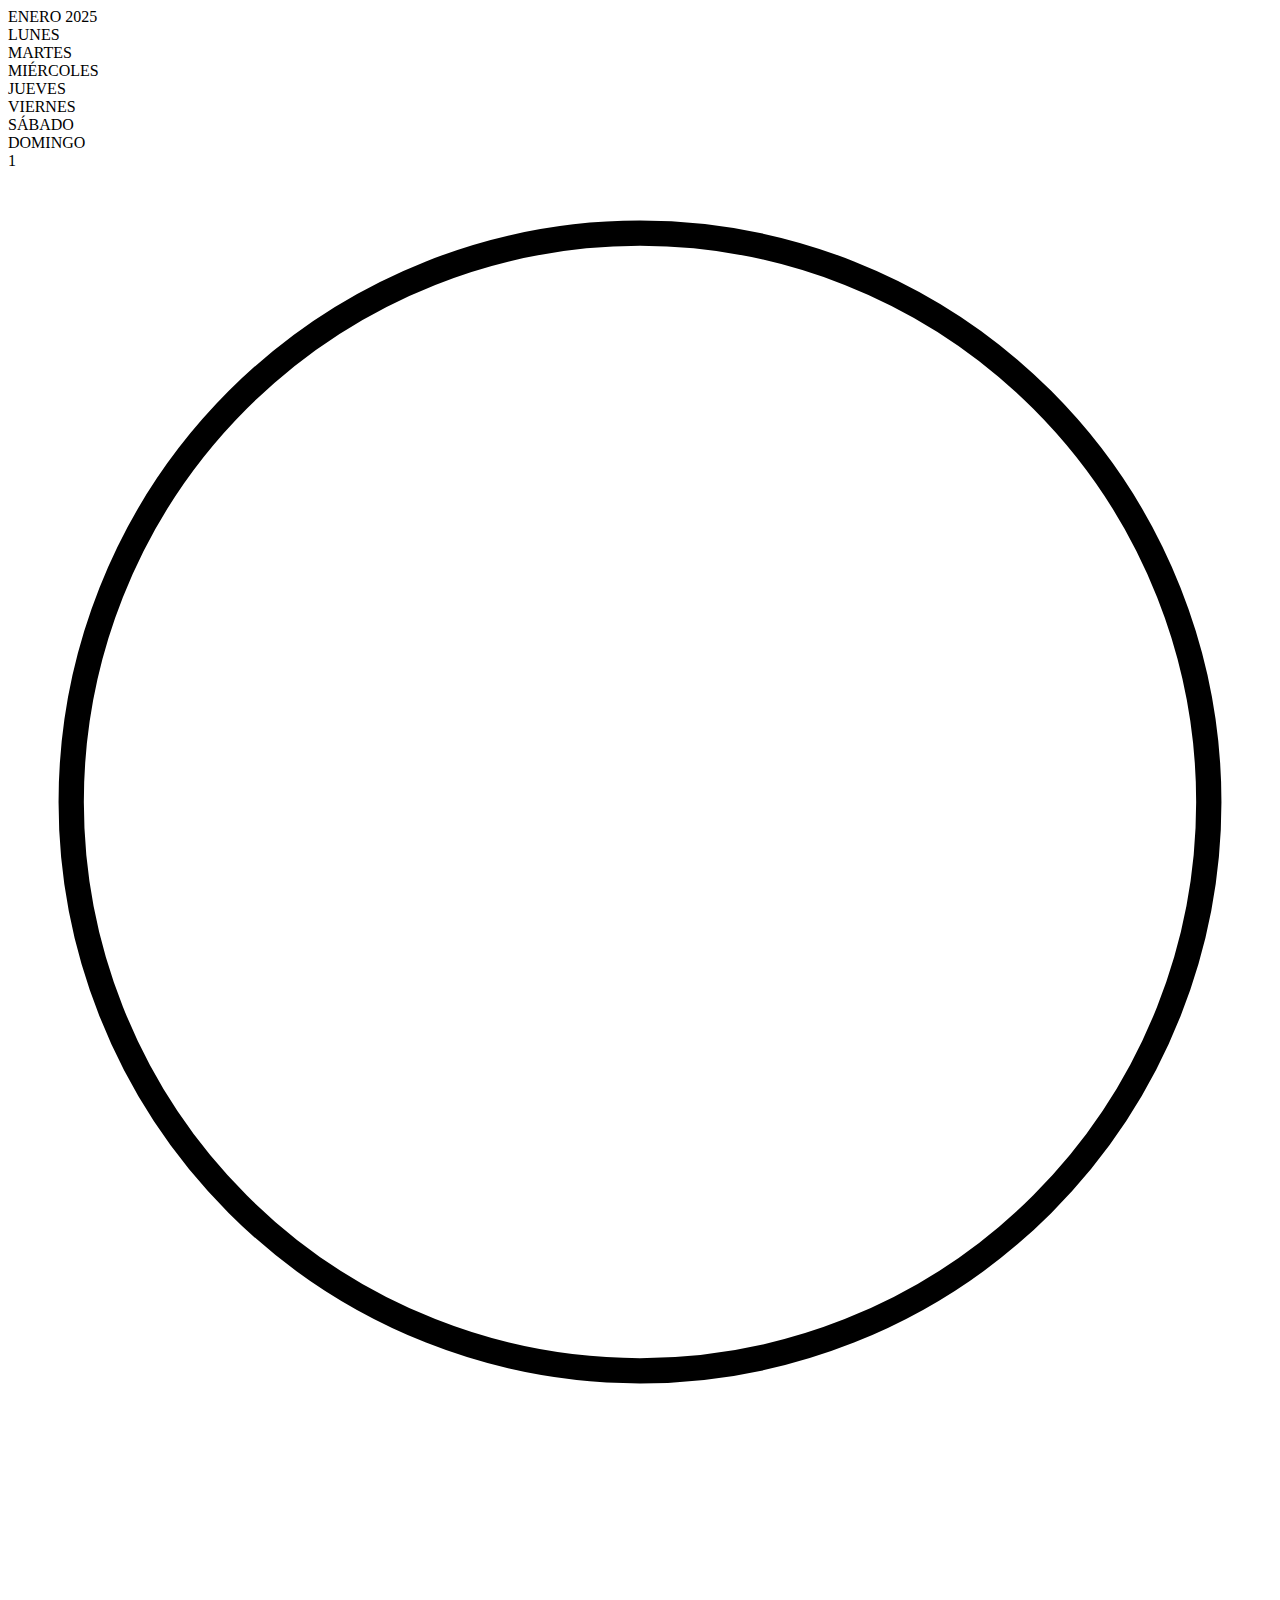
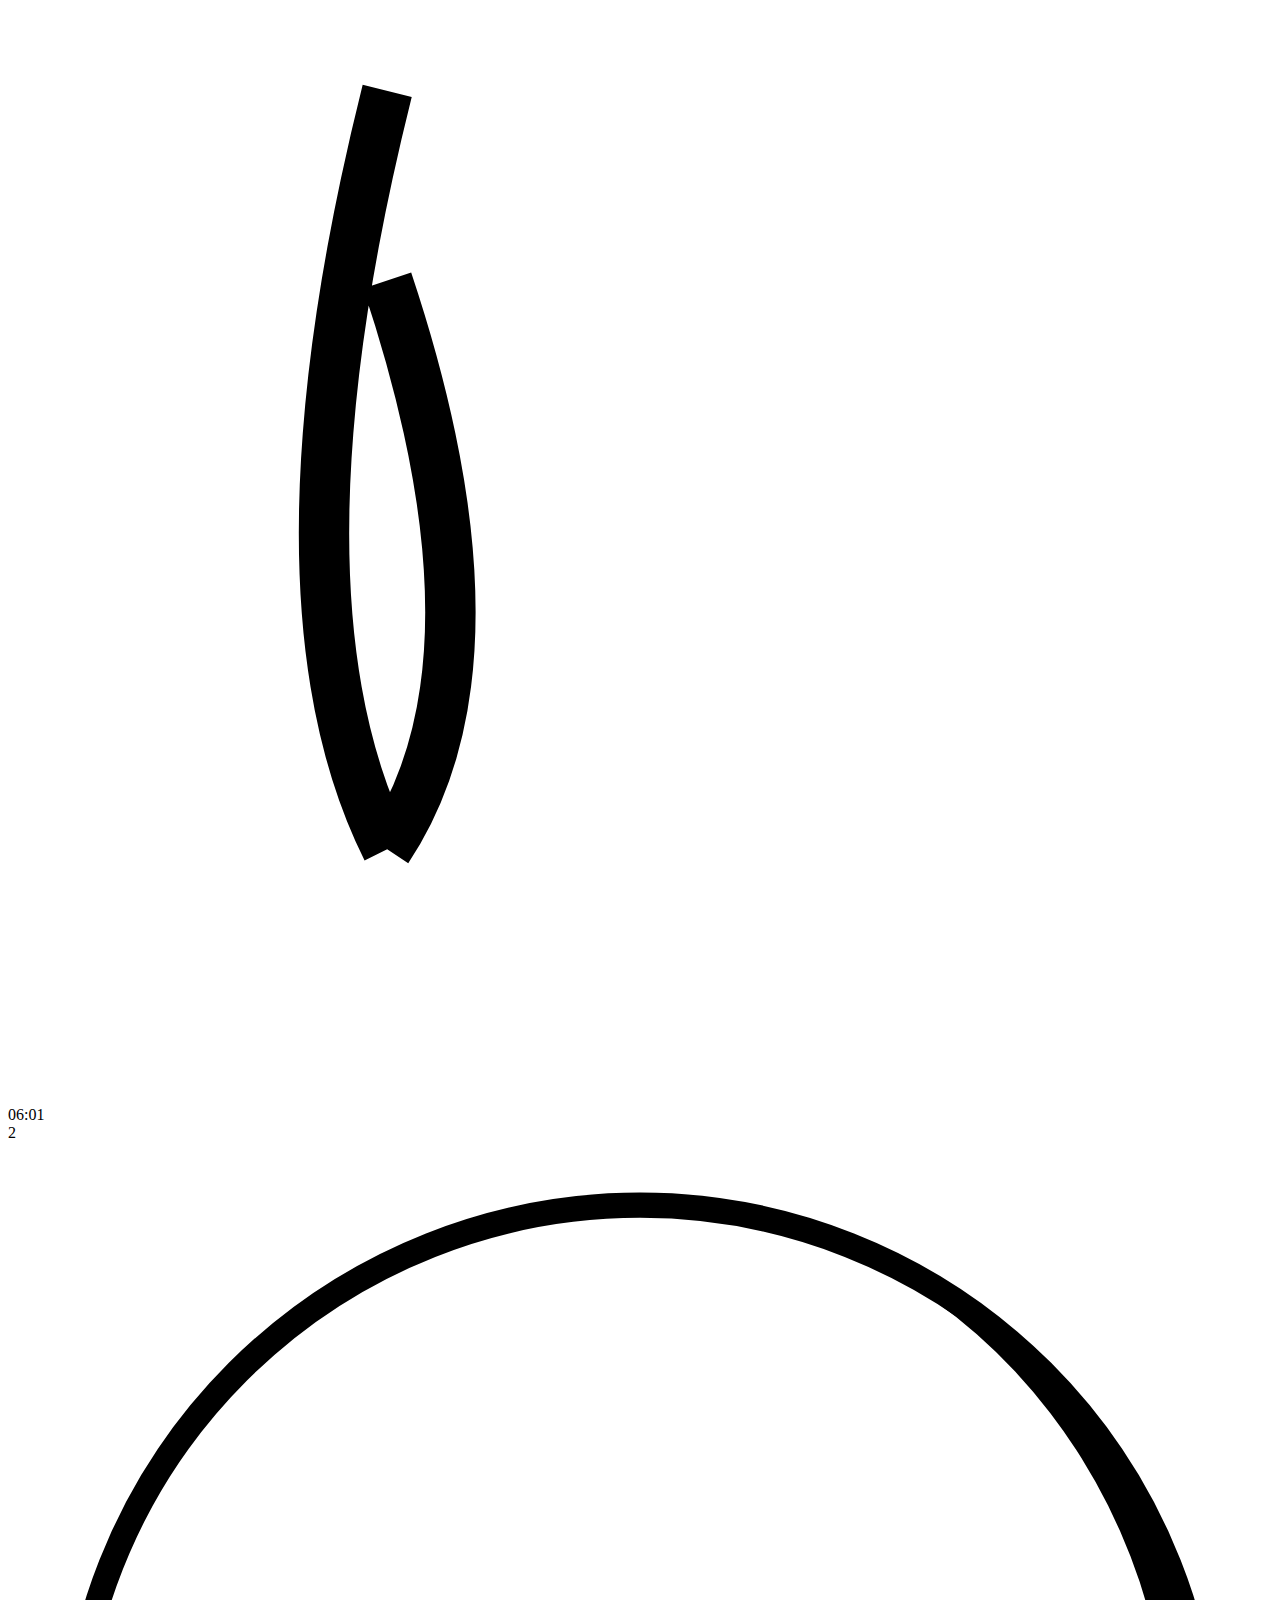
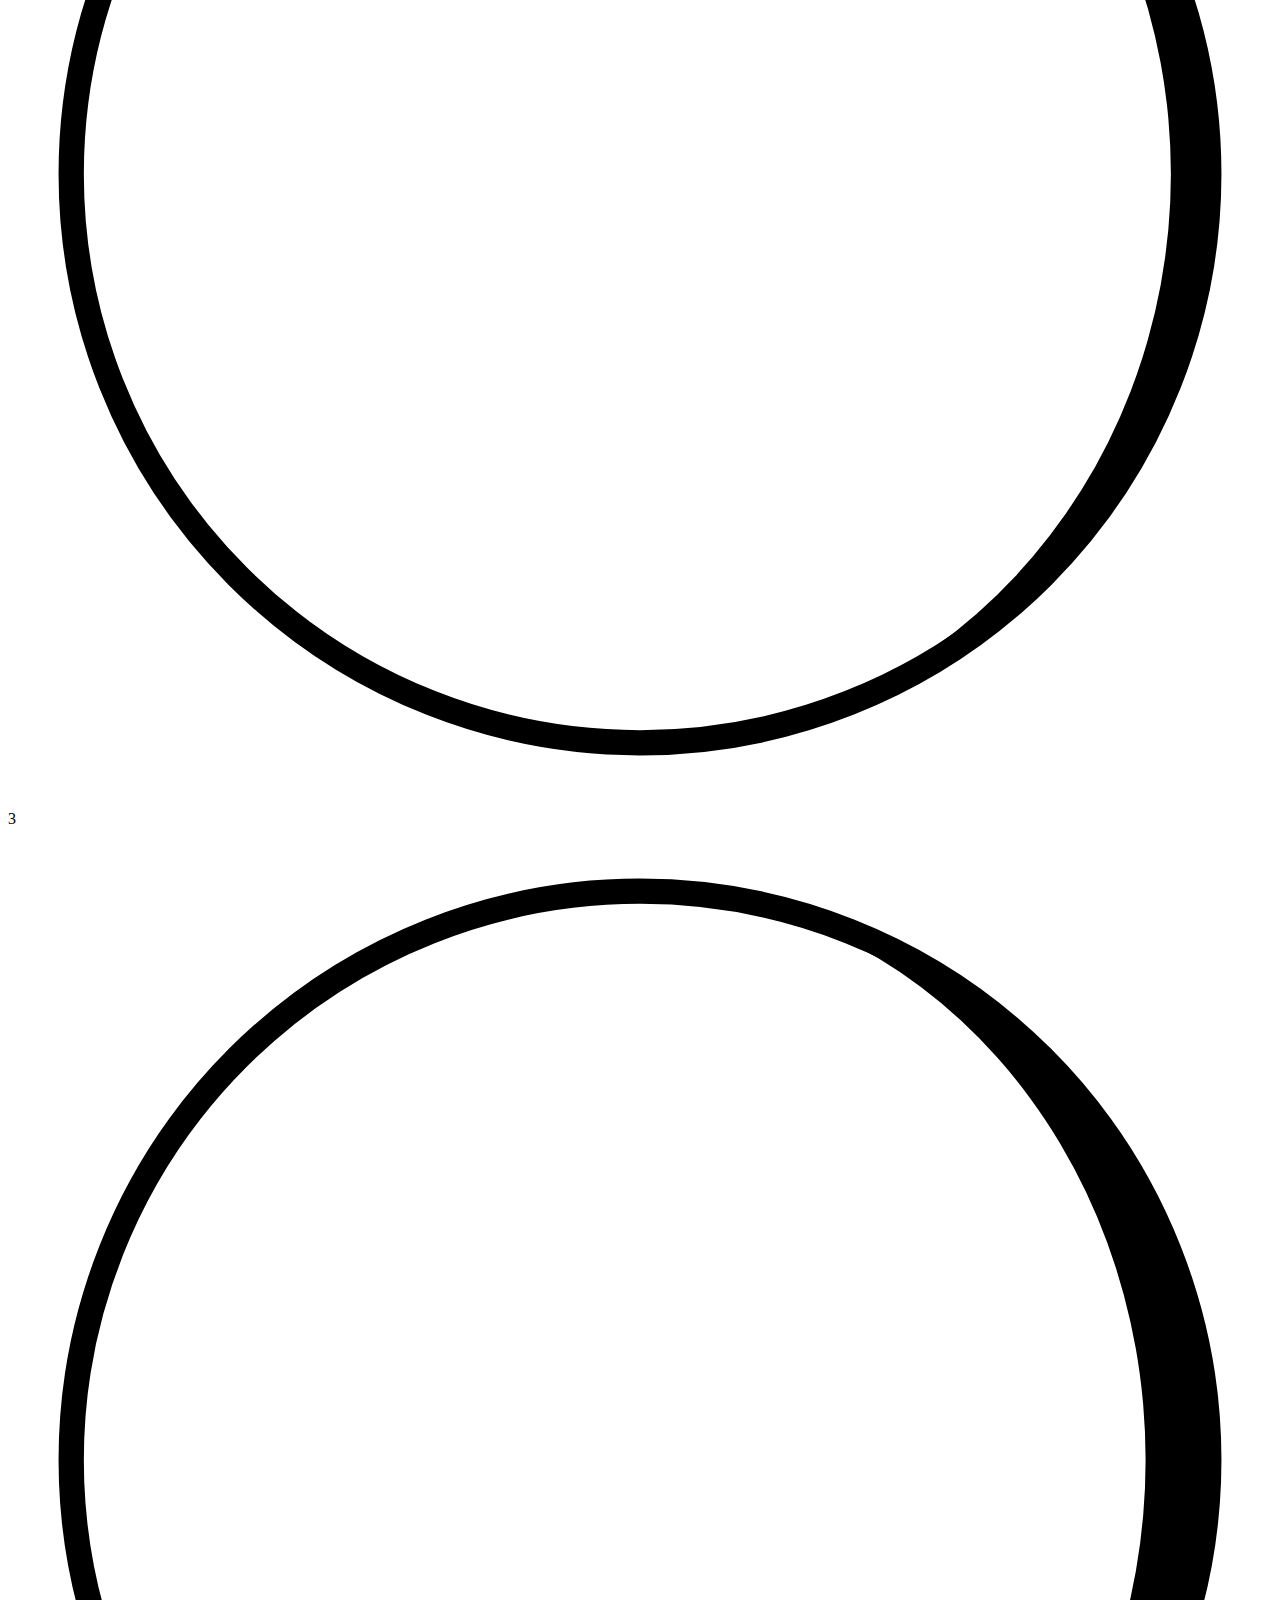
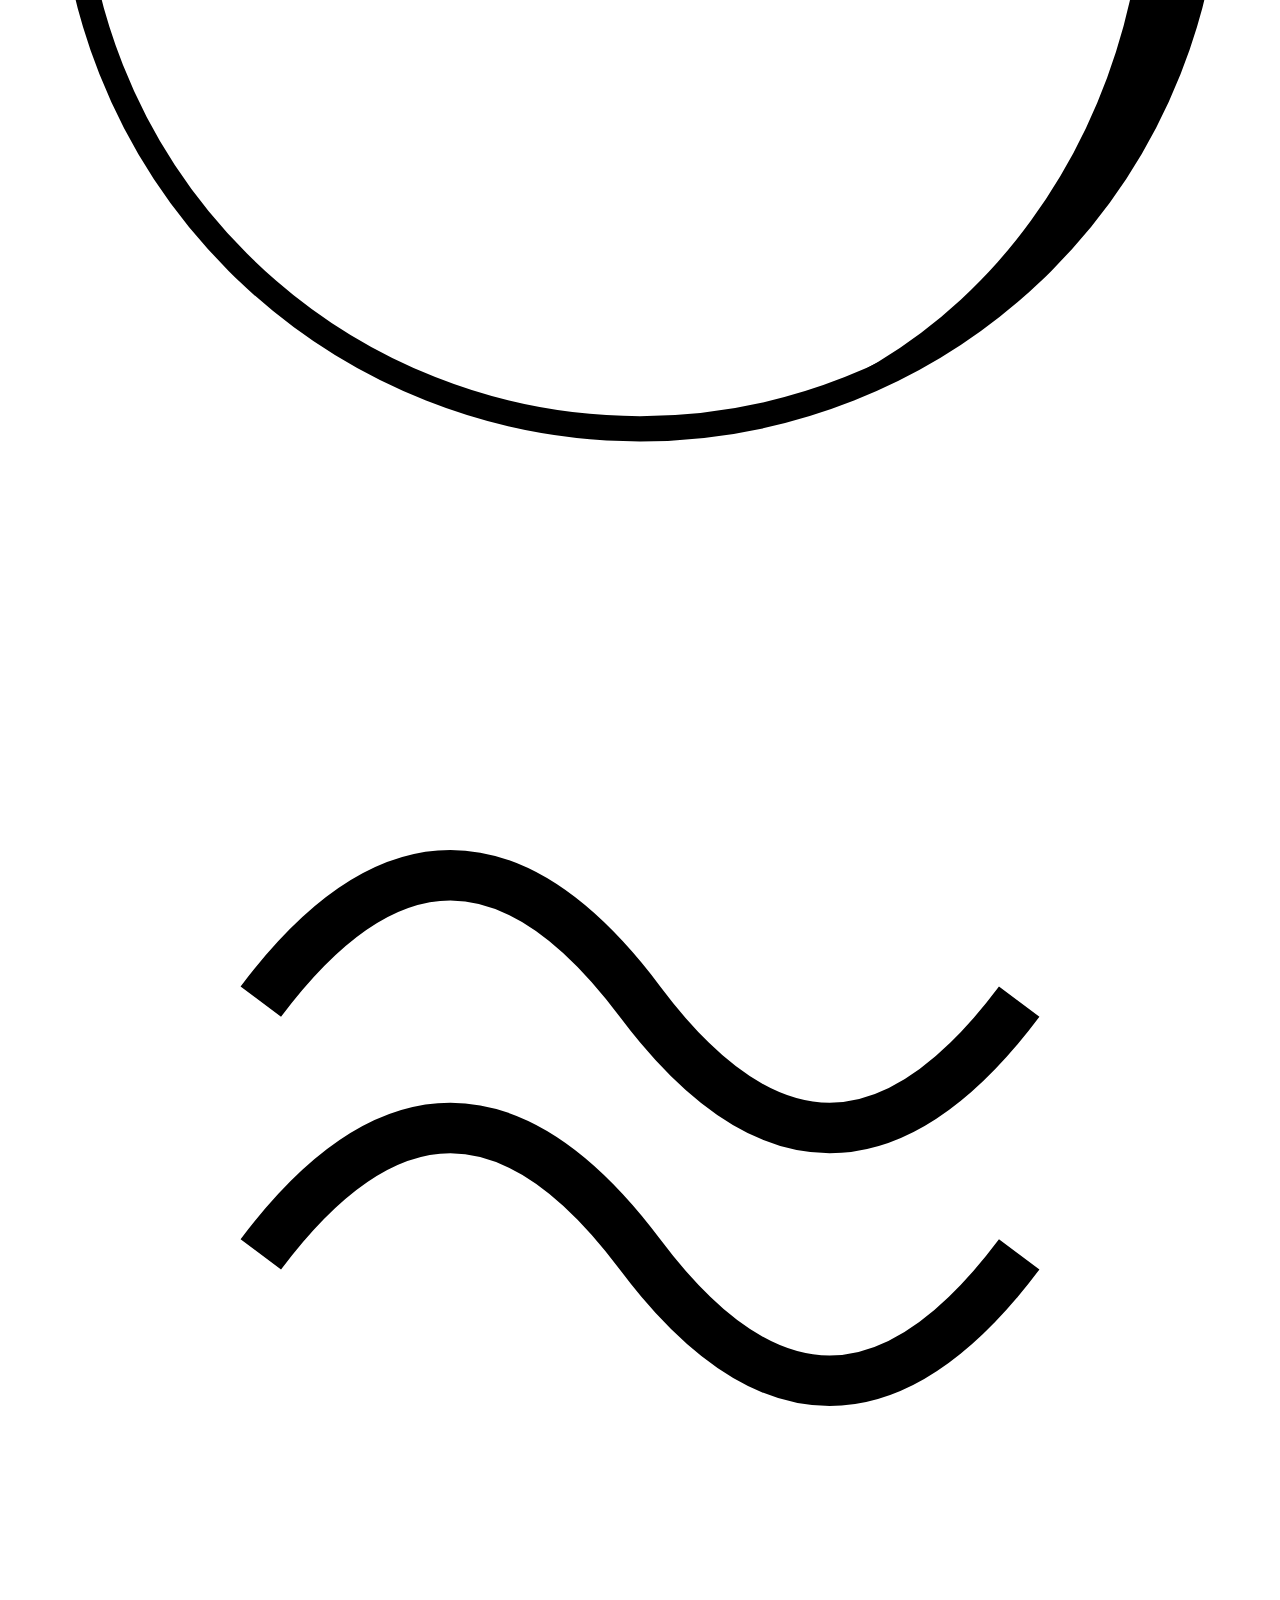
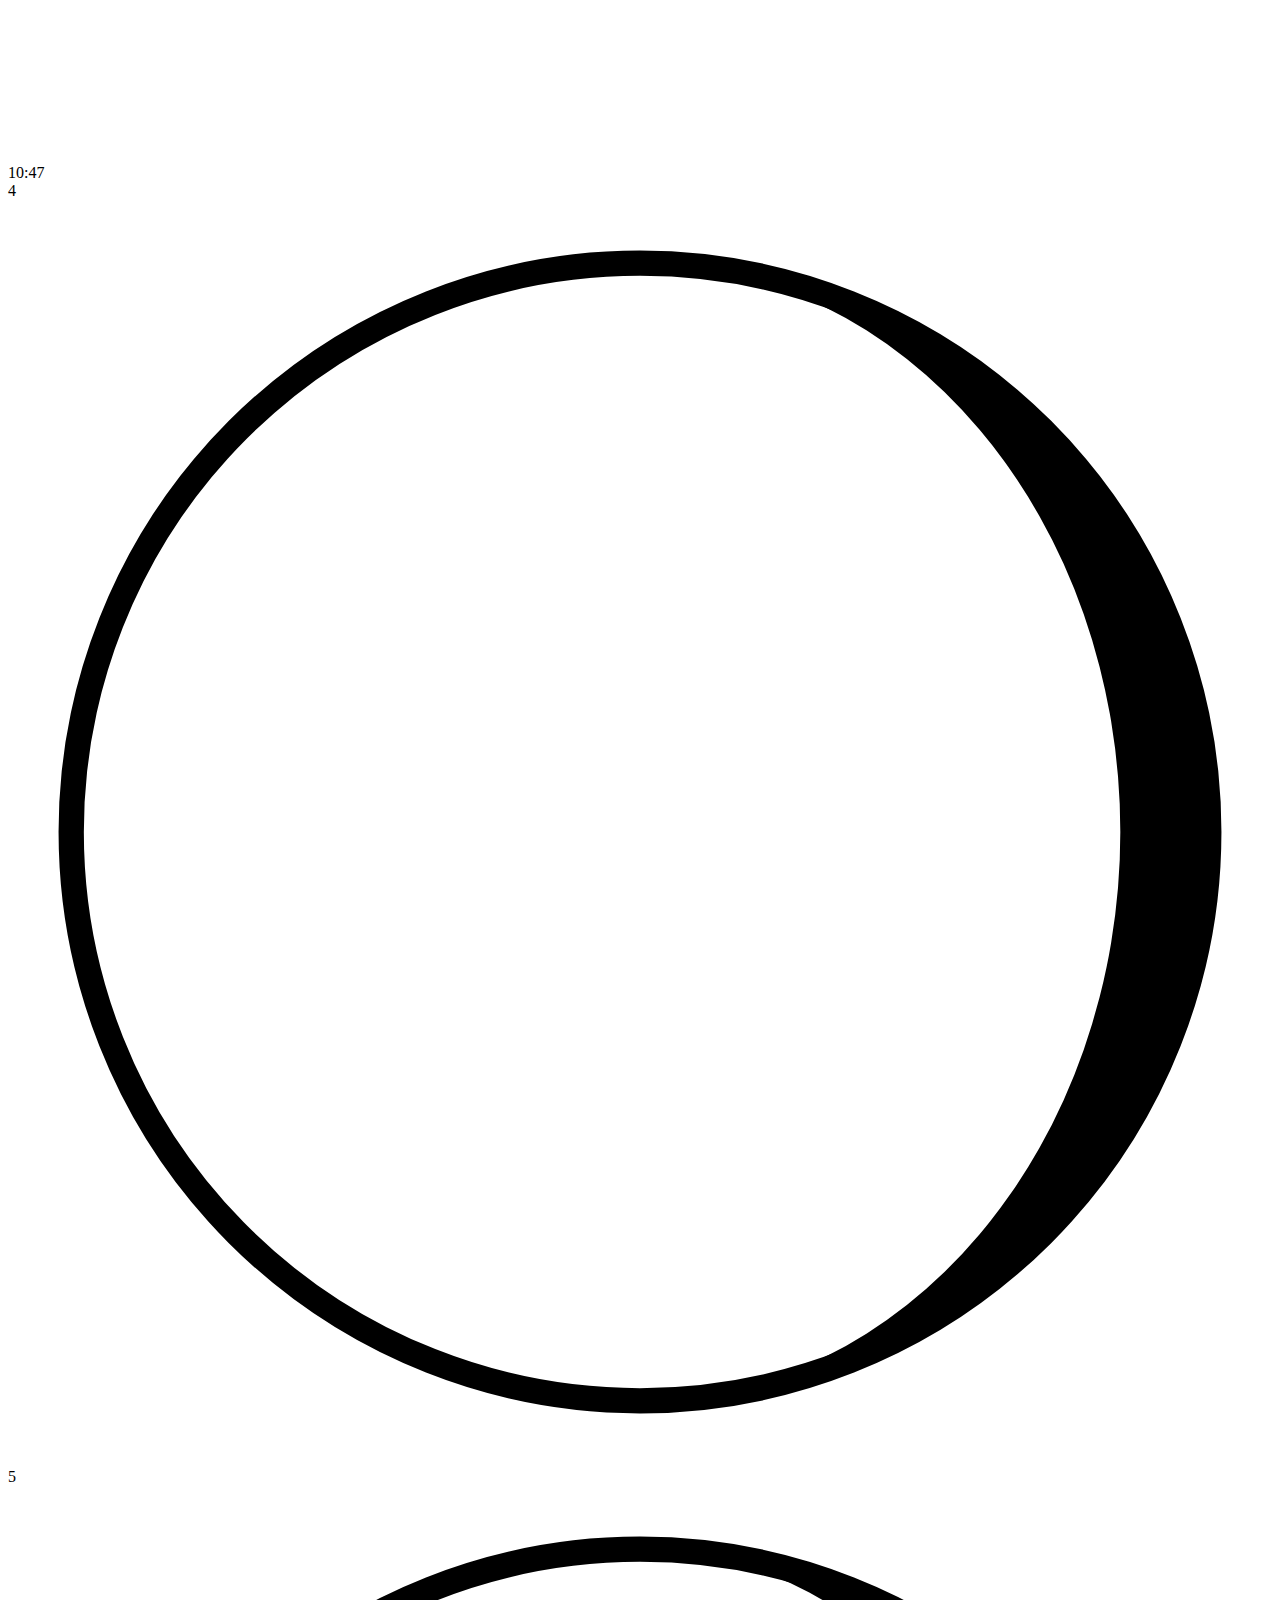
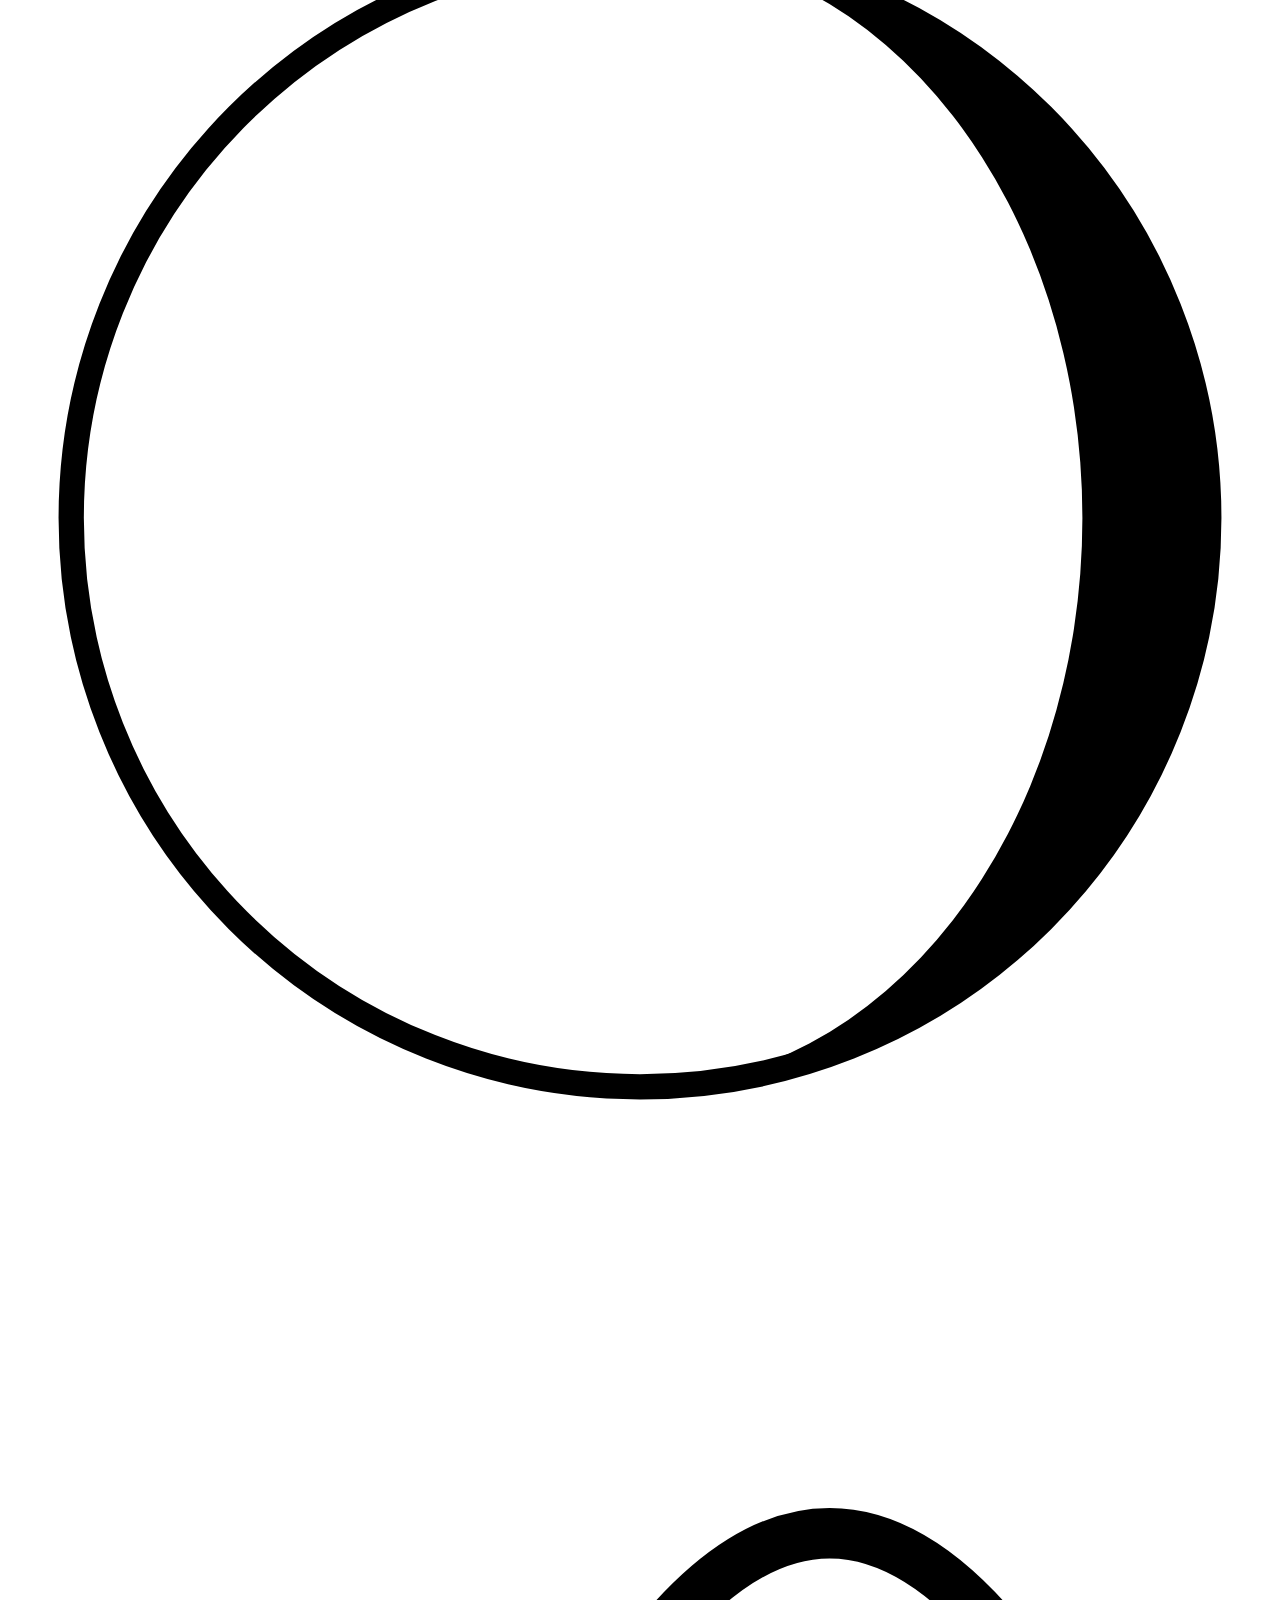
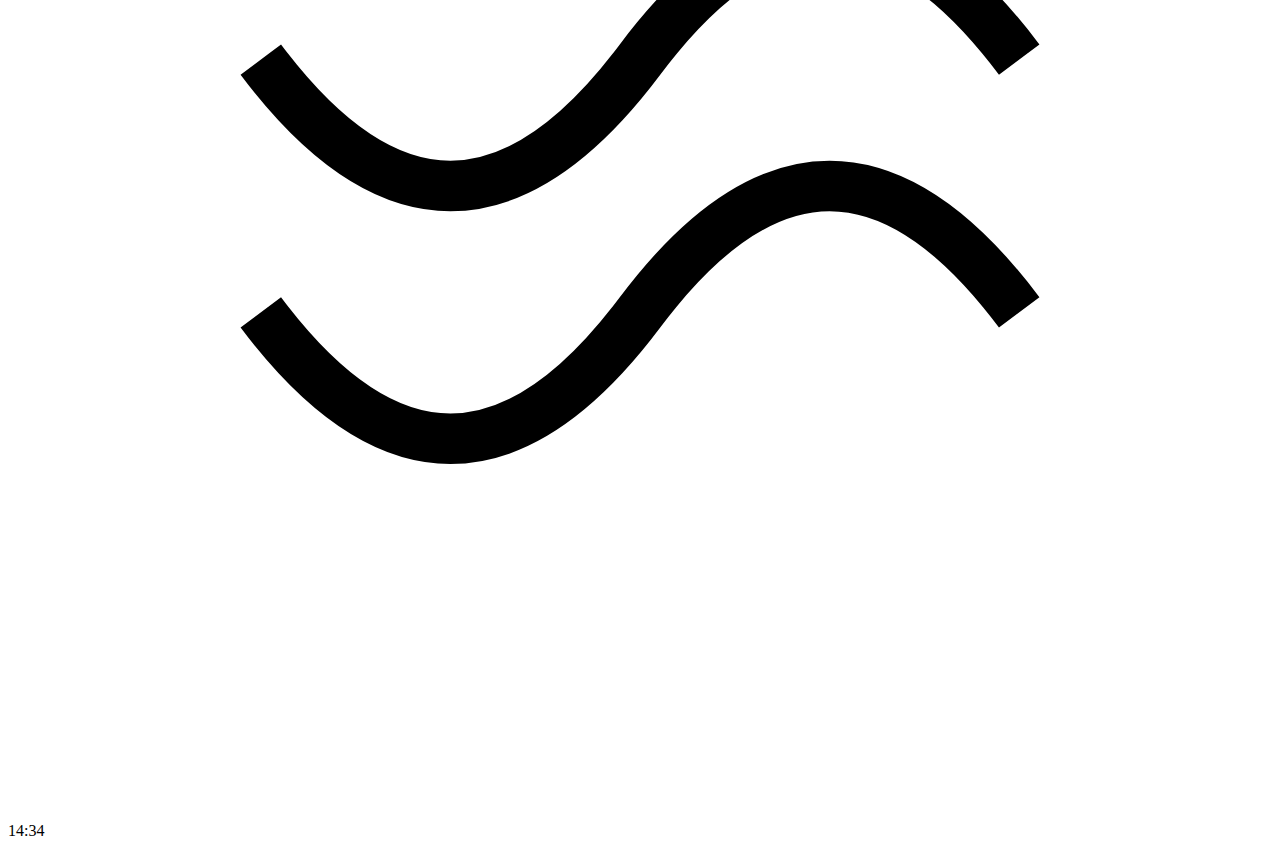
==== index.html @ 614fce53 "Create index.html" ====
<!DOCTYPE html>
<html lang="es">
<head>
  <meta charset="UTF-8">
  <meta name="viewport" content="width=device-width, initial-scale=1.0">
  <title>Calendario Lunar</title>
  <link rel="stylesheet" href="estilos.css">
</head>
<body>
  <div class="calendar">
    <div class="header">ENERO 2025</div>
    <div class="weekdays">
      <div>LUNES</div>
      <div>MARTES</div>
      <div>MIÉRCOLES</div>
      <div>JUEVES</div>
      <div>VIERNES</div>
      <div>SÁBADO</div>
      <div>DOMINGO</div>
    </div>
    <div class="days">
      <!-- Semana 1 -->
      <div class="day empty"></div>
      <div class="day empty"></div>
      <div class="day">
        <div class="date">1</div>
        <svg class="moon-phase" viewBox="0 0 100 100">
          <circle cx="50" cy="50" r="45" fill="none" stroke="black" stroke-width="2"/>
          <path d="M50,5 A45,45 0 1,1 50,95 A45,45 0 1,0 50,5" fill="black"/>
        </svg>
        <div class="bottom-info">
          <svg class="zodiac-sign" viewBox="0 0 100 100">
            <path d="M30,35 Q40,65 30,80 M30,80 Q20,60 30,20" stroke="#000000" fill="none" stroke-width="4"/>
          </svg>
          <div class="transit">06:01</div>
        </div>
      </div>
      <div class="day">
        <div class="date">2</div>
        <svg class="moon-phase" viewBox="0 0 100 100">
          <circle cx="50" cy="50" r="45" fill="none" stroke="black" stroke-width="2"/>
          <path d="M50,5 A45,45 0 1,1 50,95 A42,45 0 1,0 50,5" fill="black"/>
        </svg>
      </div>
      <div class="day">
        <div class="date">3</div>
        <svg class="moon-phase" viewBox="0 0 100 100">
          <circle cx="50" cy="50" r="45" fill="none" stroke="black" stroke-width="2"/>
          <path d="M50,5 A45,45 0 1,1 50,95 A40,45 0 1,0 50,5" fill="black"/>
        </svg>
        <div class="bottom-info">
          <svg class="zodiac-sign" viewBox="0 0 100 100">
            <path d="M20,40 Q35,20 50,40 Q65,60 80,40 M20,60 Q35,40 50,60 Q65,80 80,60" stroke="#000000" fill="none" stroke-width="4"/>
          </svg>
          <div class="transit">10:47</div>
        </div>
      </div>
      <div class="day">
        <div class="date">4</div>
        <svg class="moon-phase" viewBox="0 0 100 100">
          <circle cx="50" cy="50" r="45" fill="none" stroke="black" stroke-width="2"/>
          <path d="M50,5 A45,45 0 1,1 50,95 A38,45 0 1,0 50,5" fill="black"/>
        </svg>
      </div>
      <div class="day">
        <div class="date">5</div>
        <svg class="moon-phase" viewBox="0 0 100 100">
          <circle cx="50" cy="50" r="45" fill="none" stroke="black" stroke-width="2"/>
          <path d="M50,5 A45,45 0 1,1 50,95 A35,45 0 1,0 50,5" fill="black"/>
        </svg>
        <div class="bottom-info">
          <svg class="zodiac-sign" viewBox="0 0 100 100">
            <path d="M20,40 Q35,60 50,40 Q65,20 80,40 M20,60 Q35,80 50,60 Q65,40 80,60" stroke="#000000" fill="none" stroke-width="4"/>
          </svg>
          <div class="transit">14:34</div>
        </div>
      </div>
      <!-- ...
    </div>
  </div>
  <script src="calendar.js"></script>
</body>
</html>
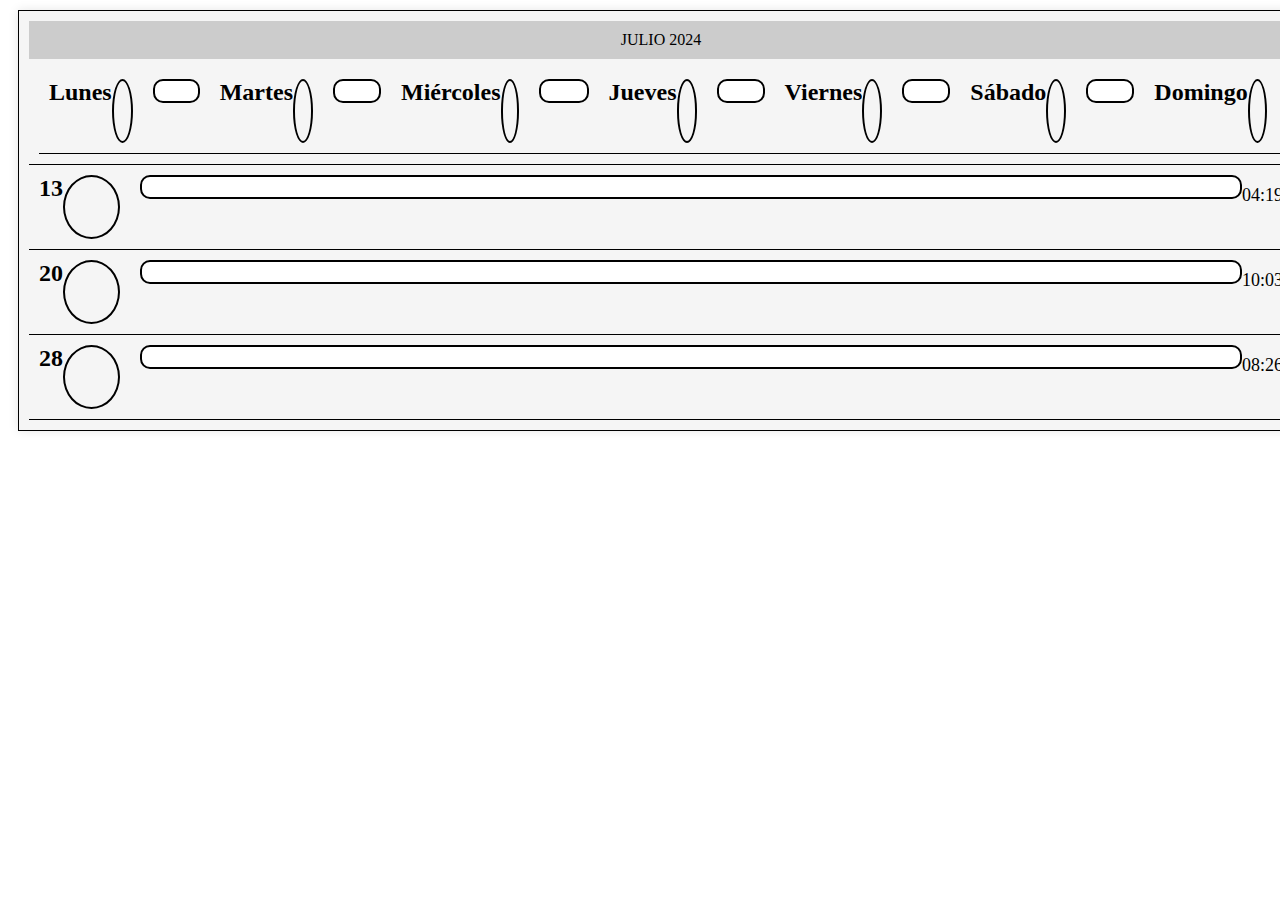
==== commit d4772c12: "Update index.html" ====
--- a/index.html
+++ b/index.html
@@ -1,83 +1,155 @@
 <!DOCTYPE html>
 <html lang="es">
 <head>
-  <meta charset="UTF-8">
-  <meta name="viewport" content="width=device-width, initial-scale=1.0">
-  <title>Calendario Lunar</title>
-  <link rel="stylesheet" href="estilos.css">
+    <meta charset="UTF-8">
+    <meta name="viewport" content="width=device-width, initial-scale=1.0">
+    <title>Calendario</title>
+    <style>
+        .calendar {
+            width: 100%;
+            margin: 10px;
+            padding: 10px;
+            border: 1px solid #000;
+            background-color: #f5f5f5;
+            box-shadow: 0 0 10px rgba(0,0,0,0.1);
+        }
+        .header {
+            background-color: #ccc;
+            padding: 10px;
+            text-align: center;
+        }
+        .weekdays {
+            display: flex;
+            justify-content: space-around;
+            padding: 10px;
+            border-bottom: 1px solid #000;
+            font-size: 18px;
+        }
+        .day {
+            display: flex;
+            justify-content: space-between;
+            padding: 10px;
+            border-bottom: 1px solid #000;
+        }
+        .day .date {
+            font-size: 24px;
+            font-weight: bold;
+        }
+        .day .moon-phase {
+            width: 60px;
+            height: 60px;
+            border-radius: 50%;
+            border: 2px solid #000;
+            margin-right: 20px;
+        }
+        .day .moon-phase circle {
+            stroke: #fff;
+            stroke-width: 2;
+        }
+        .day .bottom-info {
+            text-align: center;
+        }
+        .day .transit {
+            font-size: 18px;
+            color: #000;
+            margin-top: 10px;
+        }
+        .zodiac-sign {
+            width: 100%;
+            height: 20px;
+            background-color: #fff;
+            border: 2px solid #000;
+            border-radius: 10px;
+            font-size: 16px;
+            font-weight: bold;
+        }
+        .zodiac-sign path {
+            stroke: #000;
+            stroke-width: 2;
+        }
+    </style>
 </head>
 <body>
-  <div class="calendar">
-    <div class="header">ENERO 2025</div>
-    <div class="weekdays">
-      <div>LUNES</div>
-      <div>MARTES</div>
-      <div>MIÉRCOLES</div>
-      <div>JUEVES</div>
-      <div>VIERNES</div>
-      <div>SÁBADO</div>
-      <div>DOMINGO</div>
+    <div class="calendar">
+        <div class="header">JULIO 2024</div>
+        <div class="weekdays">
+            <div class="day">
+                <div class="date">Lunes</div>
+                <div class="moon-phase"></div>
+                <div class="zodiac-sign"></div>
+            </div>
+            <div class="day">
+                <div class="date">Martes</div>
+                <div class="moon-phase"></div>
+                <div class="zodiac-sign"></div>
+            </div>
+            <div class="day">
+                <div class="date">Miércoles</div>
+                <div class="moon-phase"></div>
+                <div class="zodiac-sign"></div>
+            </div>
+            <div class="day">
+                <div class="date">Jueves</div>
+                <div class="moon-phase"></div>
+                <div class="zodiac-sign"></div>
+            </div>
+            <div class="day">
+                <div class="date">Viernes</div>
+                <div class="moon-phase"></div>
+                <div class="zodiac-sign"></div>
+            </div>
+            <div class="day">
+                <div class="date">Sábado</div>
+                <div class="moon-phase"></div>
+                <div class="zodiac-sign"></div>
+            </div>
+            <div class="day">
+                <div class="date">Domingo</div>
+                <div class="moon-phase"></div>
+                <div class="zodiac-sign"></div>
+            </div>
+        </div>
+        <div class="day">
+            <div class="date">13</div>
+            <div class="moon-phase">
+                <circle cx="50" cy="50" r="45" fill="none" stroke="#000" stroke-width="2"></circle>
+                <circle cx="50" cy="50" r="10" fill="black" stroke="#000" stroke-width="4"></circle>
+            </div>
+            <div class="zodiac-sign">
+                <path d="M25,35 Q50,65 75,35" stroke="#000" stroke-width="4"></path>
+                <circle cx="50" cy="50" r="15" fill="black" stroke="#000" stroke-width="4"></circle>
+            </div>
+            <div class="transit">04:19</div>
+        </div>
+        <!-- Continúa con las semanas siguientes -->
+        <div class="day">
+            <div class="date">20</div>
+            <div class="moon-phase">
+                <circle cx="50" cy="50" r="45" fill="none" stroke="#000" stroke-width="2"></circle>
+                <circle cx="50" cy="50" r="2" fill="white" stroke="#000" stroke-width="4"></circle>
+            </div>
+            <div class="zodiac-sign">
+                <path d="M30,30 Q45,70 60,30" stroke="#000" stroke-width="4"></path>
+                <path d="M35,35 L65,35 M35,70 L65,70" stroke="#000" stroke-width="4"></path>
+            </div>
+            <div class="transit">10:03</div>
+        </div>
+        <!-- Continúa con las semanas siguientes -->
+        <!-- ... -->
+        <!-- Finalmente, aquí tenemos la última semana -->
+        <div class="day">
+            <div class="date">28</div>
+            <div class="moon-phase">
+                <circle cx="50" cy="50" r="45" fill="none" stroke="#000" stroke-width="2"></circle>
+                <circle cx="50" cy="50" r="15" fill="white" stroke="#000" stroke-width="4"></circle>
+            </div>
+            <div class="zodiac-sign">
+                <path d="M30,20 Q40,40 60,20" stroke="#000" stroke-width="4"></path>
+                <path d="M30,30 L70,30" stroke="#000" stroke-width="4"></path>
+                <path d="M30,40 L70,40" stroke="#000" stroke-width="4"></path>
+            </div>
+            <div class="transit">08:26</div>
+        </div>
     </div>
-    <div class="days">
-      <!-- Semana 1 -->
-      <div class="day empty"></div>
-      <div class="day empty"></div>
-      <div class="day">
-        <div class="date">1</div>
-        <svg class="moon-phase" viewBox="0 0 100 100">
-          <circle cx="50" cy="50" r="45" fill="none" stroke="black" stroke-width="2"/>
-          <path d="M50,5 A45,45 0 1,1 50,95 A45,45 0 1,0 50,5" fill="black"/>
-        </svg>
-        <div class="bottom-info">
-          <svg class="zodiac-sign" viewBox="0 0 100 100">
-            <path d="M30,35 Q40,65 30,80 M30,80 Q20,60 30,20" stroke="#000000" fill="none" stroke-width="4"/>
-          </svg>
-          <div class="transit">06:01</div>
-        </div>
-      </div>
-      <div class="day">
-        <div class="date">2</div>
-        <svg class="moon-phase" viewBox="0 0 100 100">
-          <circle cx="50" cy="50" r="45" fill="none" stroke="black" stroke-width="2"/>
-          <path d="M50,5 A45,45 0 1,1 50,95 A42,45 0 1,0 50,5" fill="black"/>
-        </svg>
-      </div>
-      <div class="day">
-        <div class="date">3</div>
-        <svg class="moon-phase" viewBox="0 0 100 100">
-          <circle cx="50" cy="50" r="45" fill="none" stroke="black" stroke-width="2"/>
-          <path d="M50,5 A45,45 0 1,1 50,95 A40,45 0 1,0 50,5" fill="black"/>
-        </svg>
-        <div class="bottom-info">
-          <svg class="zodiac-sign" viewBox="0 0 100 100">
-            <path d="M20,40 Q35,20 50,40 Q65,60 80,40 M20,60 Q35,40 50,60 Q65,80 80,60" stroke="#000000" fill="none" stroke-width="4"/>
-          </svg>
-          <div class="transit">10:47</div>
-        </div>
-      </div>
-      <div class="day">
-        <div class="date">4</div>
-        <svg class="moon-phase" viewBox="0 0 100 100">
-          <circle cx="50" cy="50" r="45" fill="none" stroke="black" stroke-width="2"/>
-          <path d="M50,5 A45,45 0 1,1 50,95 A38,45 0 1,0 50,5" fill="black"/>
-        </svg>
-      </div>
-      <div class="day">
-        <div class="date">5</div>
-        <svg class="moon-phase" viewBox="0 0 100 100">
-          <circle cx="50" cy="50" r="45" fill="none" stroke="black" stroke-width="2"/>
-          <path d="M50,5 A45,45 0 1,1 50,95 A35,45 0 1,0 50,5" fill="black"/>
-        </svg>
-        <div class="bottom-info">
-          <svg class="zodiac-sign" viewBox="0 0 100 100">
-            <path d="M20,40 Q35,60 50,40 Q65,20 80,40 M20,60 Q35,80 50,60 Q65,40 80,60" stroke="#000000" fill="none" stroke-width="4"/>
-          </svg>
-          <div class="transit">14:34</div>
-        </div>
-      </div>
-      <!-- ...
-    </div>
-  </div>
-  <script src="calendar.js"></script>
 </body>
 </html>
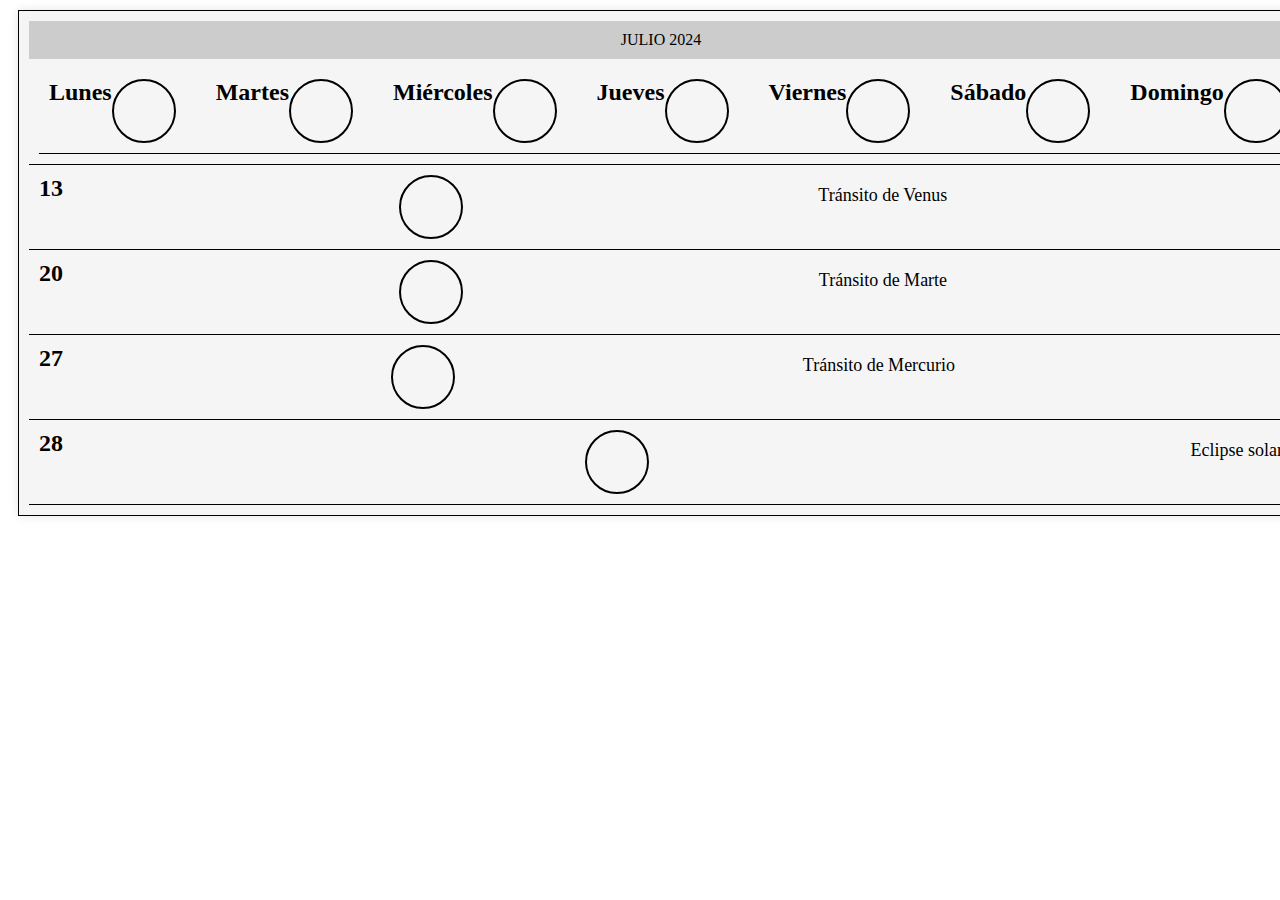
==== commit ac8bc482: "Update index.html" ====
--- a/index.html
+++ b/index.html
@@ -3,8 +3,9 @@
 <head>
     <meta charset="UTF-8">
     <meta name="viewport" content="width=device-width, initial-scale=1.0">
-    <title>Calendario</title>
+    <title>Calendario Lunar</title>
     <style>
+        /* Estilos para el calendario */
         .calendar {
             width: 100%;
             margin: 10px;
@@ -13,11 +14,15 @@
             background-color: #f5f5f5;
             box-shadow: 0 0 10px rgba(0,0,0,0.1);
         }
+
+        /* Estilos para el encabezado */
         .header {
             background-color: #ccc;
             padding: 10px;
             text-align: center;
         }
+
+        /* Estilos para los días de la semana */
         .weekdays {
             display: flex;
             justify-content: space-around;
@@ -25,46 +30,47 @@
             border-bottom: 1px solid #000;
             font-size: 18px;
         }
+
+        /* Estilos para los días del calendario */
         .day {
             display: flex;
             justify-content: space-between;
             padding: 10px;
             border-bottom: 1px solid #000;
         }
-        .day .date {
+
+        /* Estilos para la fecha */
+        .date {
             font-size: 24px;
             font-weight: bold;
         }
-        .day .moon-phase {
+
+        /* Estilos para la fase lunar */
+        .moon-phase {
             width: 60px;
             height: 60px;
             border-radius: 50%;
             border: 2px solid #000;
             margin-right: 20px;
         }
-        .day .moon-phase circle {
-            stroke: #fff;
-            stroke-width: 2;
-        }
-        .day .bottom-info {
-            text-align: center;
-        }
-        .day .transit {
+
+        /* Estilos para el tránsito */
+        .transit {
             font-size: 18px;
             color: #000;
             margin-top: 10px;
         }
-        .zodiac-sign {
-            width: 100%;
-            height: 20px;
-            background-color: #fff;
-            border: 2px solid #000;
-            border-radius: 10px;
-            font-size: 16px;
-            font-weight: bold;
+
+        /* Estilos para el eclipse */
+        .eclipse {
+            font-size: 18px;
+            color: #000;
+            margin-top: 10px;
         }
-        .zodiac-sign path {
-            stroke: #000;
+
+        /* Estilos para el círculo lunar */
+        .moon-phase circle {
+            stroke: #fff;
             stroke-width: 2;
         }
     </style>
@@ -115,40 +121,34 @@
                 <circle cx="50" cy="50" r="45" fill="none" stroke="#000" stroke-width="2"></circle>
                 <circle cx="50" cy="50" r="10" fill="black" stroke="#000" stroke-width="4"></circle>
             </div>
-            <div class="zodiac-sign">
-                <path d="M25,35 Q50,65 75,35" stroke="#000" stroke-width="4"></path>
-                <circle cx="50" cy="50" r="15" fill="black" stroke="#000" stroke-width="4"></circle>
-            </div>
-            <div class="transit">04:19</div>
+            <div class="transit">Tránsito de Venus</div>
+            <div class="eclipse"></div>
         </div>
-        <!-- Continúa con las semanas siguientes -->
         <div class="day">
             <div class="date">20</div>
             <div class="moon-phase">
                 <circle cx="50" cy="50" r="45" fill="none" stroke="#000" stroke-width="2"></circle>
                 <circle cx="50" cy="50" r="2" fill="white" stroke="#000" stroke-width="4"></circle>
             </div>
-            <div class="zodiac-sign">
-                <path d="M30,30 Q45,70 60,30" stroke="#000" stroke-width="4"></path>
-                <path d="M35,35 L65,35 M35,70 L65,70" stroke="#000" stroke-width="4"></path>
+            <div class="transit">Tránsito de Marte</div>
+            <div class="eclipse"></div>
+        </div>
+        <div class="day">
+            <div class="date">27</div>
+            <div class="moon-phase">
+                <circle cx="50" cy="50" r="45" fill="none" stroke="#000" stroke-width="2"></circle>
+                <circle cx="50" cy="50" r="15" fill="white" stroke="#000" stroke-width="4"></circle>
             </div>
-            <div class="transit">10:03</div>
+            <div class="transit">Tránsito de Mercurio</div>
+            <div class="eclipse"></div>
         </div>
-        <!-- Continúa con las semanas siguientes -->
-        <!-- ... -->
-        <!-- Finalmente, aquí tenemos la última semana -->
         <div class="day">
             <div class="date">28</div>
             <div class="moon-phase">
                 <circle cx="50" cy="50" r="45" fill="none" stroke="#000" stroke-width="2"></circle>
                 <circle cx="50" cy="50" r="15" fill="white" stroke="#000" stroke-width="4"></circle>
             </div>
-            <div class="zodiac-sign">
-                <path d="M30,20 Q40,40 60,20" stroke="#000" stroke-width="4"></path>
-                <path d="M30,30 L70,30" stroke="#000" stroke-width="4"></path>
-                <path d="M30,40 L70,40" stroke="#000" stroke-width="4"></path>
-            </div>
-            <div class="transit">08:26</div>
+            <div class="transit">Eclipse solar</div>
         </div>
     </div>
 </body>
